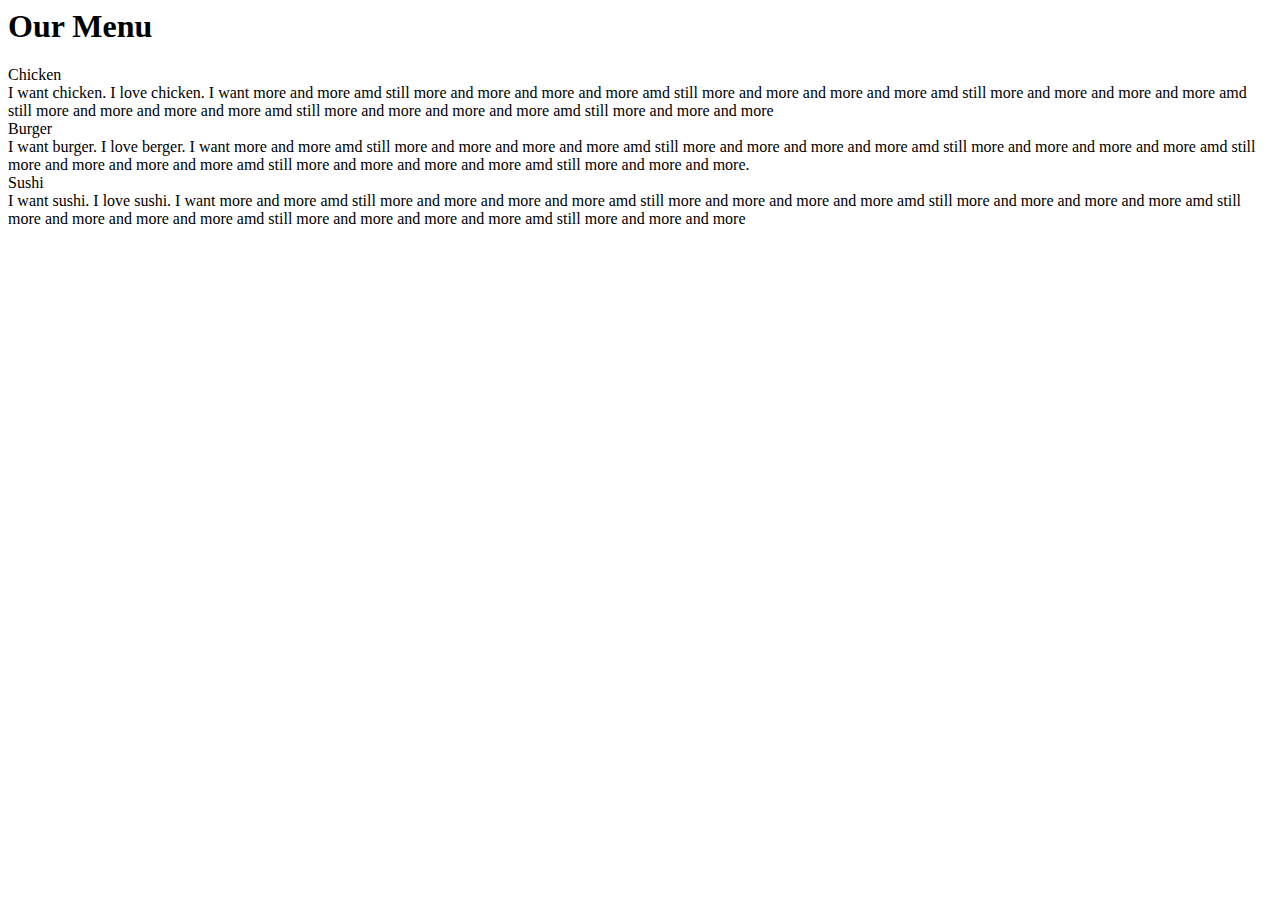
==== index.html @ e44e138f "Update and rename README.md to index.html" ====
<html>
<head>
<link href="mystyle.css" type="text/css" rel="stylesheet">
</head>
<body>
<div id="container">
<h1>Our Menu</h1>
<div class="sm_col_12 m_col_6 lg_col_4"><div id="chicken">Chicken</div><div class="dummy">I want chicken. I love chicken. I want more and more amd still more and more and more and more amd still more and more and more and more amd still more and more and more and more amd still more and more and more and more amd still more and more and more and more amd still more and more and more </div></div>
<div class="sm_col_12 m_col_6 lg_col_4"><div id="burger">Burger</div><div class="dummy">I want burger. I love berger. I want more and more amd still more and more and more and more amd still more and more and more and more amd still more and more and more and more amd still more and more and more and more amd still more and more and more and more amd still more and more and more.</div></div>
<div class="sm_col_12 m_col_12 lg_col_4"><div id="sushi">Sushi</div><div class="dummy">I want sushi. I love sushi. I want more and more amd still more and more and more and more amd still more and more and more and more amd still more and more and more and more amd still more and more and more and more amd still more and more and more and more amd still more and more and more</div></div>
</div>
</body>
</html>
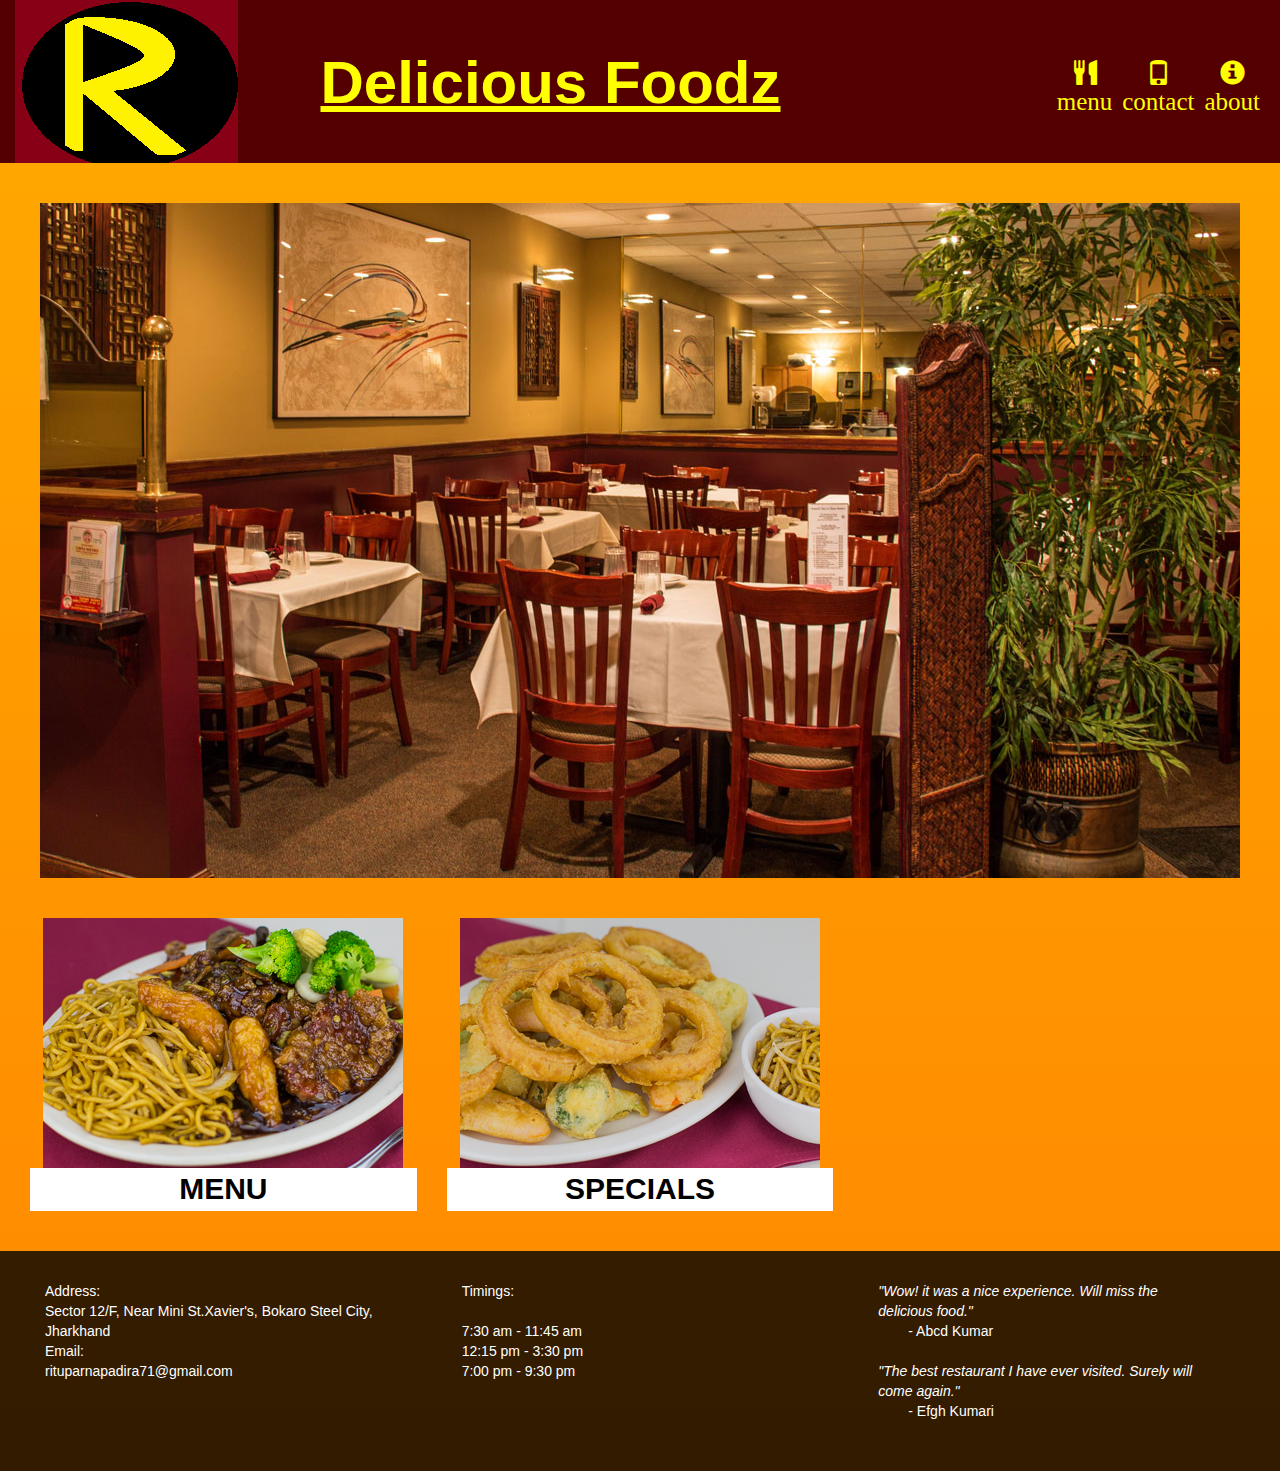
==== commit adc36161: "Rename index.md to index.html" ====
--- a/index.html
+++ b/index.html
@@ -1,13 +1,62 @@
-<html>
-<head>
-<link href="mystyle.css" type="text/css" rel="stylesheet">
-</head>
-<body>
-<div id="container">
-<h1>Our Menu</h1>
-<div class="sm_col_12 m_col_6 lg_col_4"><div id="chicken">Chicken</div><div class="dummy">I want chicken. I love chicken. I want more and more amd still more and more and more and more amd still more and more and more and more amd still more and more and more and more amd still more and more and more and more amd still more and more and more and more amd still more and more and more </div></div>
-<div class="sm_col_12 m_col_6 lg_col_4"><div id="burger">Burger</div><div class="dummy">I want burger. I love berger. I want more and more amd still more and more and more and more amd still more and more and more and more amd still more and more and more and more amd still more and more and more and more amd still more and more and more and more amd still more and more and more.</div></div>
-<div class="sm_col_12 m_col_12 lg_col_4"><div id="sushi">Sushi</div><div class="dummy">I want sushi. I love sushi. I want more and more amd still more and more and more and more amd still more and more and more and more amd still more and more and more and more amd still more and more and more and more amd still more and more and more and more amd still more and more and more</div></div>
-</div>
-</body>
-</html>
+<!doctype html>
+<html>
+	<title>Ritu's Restaurant</title>
+	<head>
+		<meta charset="utf-8">
+		<meta name="viewport" content="width=device-width,initial-scale=1">
+	<link rel="stylesheet" href="mystyle.css">
+	<link rel="stylesheet" href="https://maxcdn.bootstrapcdn.com/bootstrap/3.3.7/css/bootstrap.min.css" integrity="sha384-BVYiiSIFeK1dGmJRAkycuHAHRg32OmUcww7on3RYdg4Va+PmSTsz/K68vbdEjh4u" crossorigin="anonymous">
+	<script type="text/javascript" src="menu.js"></script>
+</head>
+	<body>
+		<div id="header" class="container-fluid">
+			<span class="hidden-md hidden-sm hidden-xs"><img class="logo" src="images/icon.png"></span>
+			<span class="hidden-lg hidden-sm hidden-xs"><img class="logo" src="images/icon-md.png"></span>
+			<span class="hidden-lg hidden-md hidden-xs"><img class="logo" src="images/icon-sm.png"></span>
+			<span class="hidden-lg hidden-md hidden-sm"><img class="logo" src="images/icon-xs.png"></span>
+			<span class="col-lg-6 col-md-6 col-sm-6 col-xs-8 text-center" id="resName">Delicious Foodz</span>
+			<span id="symbols">
+				<a class="glyphicon glyphicon-info-sign hidden-xs" href="#"><br>about</a>
+				<a class="glyphicon glyphicon-phone hidden-xs" href="#"><br>contact</a>
+				<a class="glyphicon glyphicon-cutlery hidden-xs" href="menu.html"><br>menu</a>
+			</span>
+			<div class="hidden-sm hidden-md hidden-lg">
+			<div>
+				<button type="button" id="togg" onclick=btn()>
+					<span>Open</span>
+				</button>
+				<button type="button" id="toggl" onclick=btn_tog()>
+					<span>close</span>
+				</button>
+			</div><br><br>
+			<br>
+			<div id="sm-sym">
+				<div><a class="glyphicon glyphicon-home" href="restaurant.html"> home</a></div>
+				<div><a class="glyphicon glyphicon-cutlery" href="menu.html"> menu</a></div>
+				<div><a class="glyphicon glyphicon-phone" href="#"> contact</a></div>
+				<div><a class="glyphicon glyphicon-info-sign" href="#"> about</a></div>
+			</div>
+		</div>
+		</div>
+		<br><br>
+		<div id="call" class="hidden-md hidden-sm hidden-lg">
+			<a href="tel:810-204-8324"><span class="glyphicon glyphicon-earphone">8102048324</span></a><br>We Deliver
+		</div>
+		<div>
+			<div class="hidden-md hidden-sm hidden-xs text-center"><img src="images/jumbotron-lg.jpg"></div>
+			<div class="hidden-lg hidden-sm hidden-xs text-center"><img src="images/jumbotron-md.jpg"></div>
+			<div class="hidden-lg hidden-md hidden-xs text-center"><img src="images/jumbotron-sm.jpg"></div>
+			<br><br>
+			<div class="container-fluid">
+				<a class="col-lg-4 col-md-6 col-sm-6 text-center" href="menu.html"><img src="images/menu.jpg"><br><div class="main-opt container-fluid">MENU</div></a>
+				<a class="col-lg-4 col-md-6 col-sm-6 text-center" href="special.html"><img src="images/specials-lg.jpg"><br><div class="main-opt container-fluid">SPECIALS</div></a>
+			</div>
+		</div>
+		<br><br>
+		<div id="footer" class="container-fluid">
+			<span class="col-lg-4 col-md-4 col-sm-4 col-xs-12">Address:<br>Sector 12/F, Near Mini St.Xavier's, Bokaro Steel City, Jharkhand<br>Email:<br>rituparnapadira71@gmail.com<br><br><br><br></span>
+			<span class="col-lg-4 col-md-4 col-sm-4 col-xs-12">Timings:<br><br>7:30 am - 11:45 am<br>12:15 pm - 3:30 pm<br>7:00 pm - 9:30 pm<br><br><br><br></span>
+			<span class="col-lg-4 col-md-4 col-sm-4 col-xs-12"><em>"Wow! it was a nice experience. Will miss the delicious food."</em><br><span class="right-float">- Abcd Kumar</span><br><br><em>"The best restaurant I have ever visited. Surely will come again."</em><br><span class="right-float">- Efgh Kumari</span></span>
+		</div>
+	</body>
+</html>
--- a/mystyle.css
+++ b/mystyle.css
@@ -0,0 +1,191 @@
+body{
+	background:linear-gradient(to bottom,#FFAA00,#FF8800);
+}
+/*header*/
+#header{
+background-color:#550000;
+color:yellow;
+font-size: 25px;
+}
+#resName{
+	text-decoration:underline;
+	font-weight: bold;
+	padding-top: 40px;
+}
+.logo{
+	float:left;
+}
+#symbols a{
+	float: right;
+	padding: 60px 5px 10px 5px;
+	color: yellow;
+}
+.glyphicon{
+	text-align: center;
+}
+#focus{
+	display: none;
+}
+#sm-sym{
+	text-align: center;
+	display: none;
+	clear: both;
+}
+#sm-sym div a{
+	clear: both;
+	padding: 10px 0px 10px 0px;
+	color:yellow;
+}
+#togg,#toggl{
+	background-color: yellow;
+	height: 40px;
+	width:70px;
+	color:black; 
+	font-weight: bold;
+	float:right;
+	border: 2px black solid;
+	padding-bottom: 20px;
+	box-sizing: border-box;
+	border-radius: 10px;
+	padding: 0px 10px 0px 10px;
+	font-size: 20px;
+}
+#toggl{
+	display: none;
+}
+#call{
+	text-align: center;
+}
+#call a{
+	background-color: #550000;
+	color:yellow;
+	font-weight: bold;
+	padding: 20px;
+	font-size: 30px;
+	text-align: center;
+}
+/*header ends*/
+
+/*footer*/
+#footer{
+	background-color: rgba(0,0,0,0.8);
+	color: white;
+	clear: both;
+}
+/* main content */
+.main-opt{
+	font-weight: bold;
+	color: black;
+	font-size: 30px;
+	background-color: white;
+}
+/*menu*/
+#menu-main a{
+	padding: 25px 0px 25px 0px;
+	text-align: center;
+}
+#menu-main{
+	text-align: center;
+}
+.menu-cat{
+	font-size: 25px;
+	color: black;
+	font-weight: bolder;
+	text-decoration: none;
+}
+.menu-cat: hover{
+	text-decoration: none !important;
+}
+.menu-head{
+	text-align: center;
+	font-weight: bold;
+}
+.menu-pic{
+	padding-top:30px;
+}
+/*special*/
+#heading{
+	text-align: center;
+	font-size: 35px;
+	font-weight: bold;
+	color: rgba(0,0,0,0.8);
+}
+.chfnt{
+	font-size: 25px !important;
+	text-align: center;
+}
+.sp{
+	font-size: 20px;
+	padding: 20px 10px 10px 10px;
+}
+.rtfl{
+	float: right !important;
+}
+.col-xs-space{
+	width:17%;
+	min-height: 1px;
+}
+.order-btn{
+	color:white;
+	font-weight: bold;
+	background-color: green;
+	border:2px;
+	border-radius: 10%;
+	height: 40px;
+}
+.order-btn:hover{
+	opacity: 0.7;
+}
+.container-pic{
+	position: relative;
+	text-align: center;
+	color: white;
+}
+.price{
+	position: absolute;
+	bottom: 10px;
+	right: 20px;
+	background-color: green;
+	font-size: 20px;
+	padding:0px 5px 0px 5px; 
+}
+.sp-pic{
+	width:100%;
+}
+
+@media (min-width:768px)
+{
+	#header{
+		font-size:40px;
+	}
+	#symbols{
+		font-size: 15px;
+	}
+	#footer span{
+		padding: 30px;
+	}
+}
+@media (min-width:992px)
+{
+	#header{
+		font-size:50px;
+	}
+	#symbols{
+		font-size: 20px;
+	}
+	#footer span{
+		padding: 30px;
+	}
+}
+@media (min-width:1200px)
+{
+	#header{
+		font-size:60px;
+	}
+	#symbols{
+		font-size: 25px;
+	}
+	#footer span{
+		padding: 30px 50px 30px 30px;
+	}
+}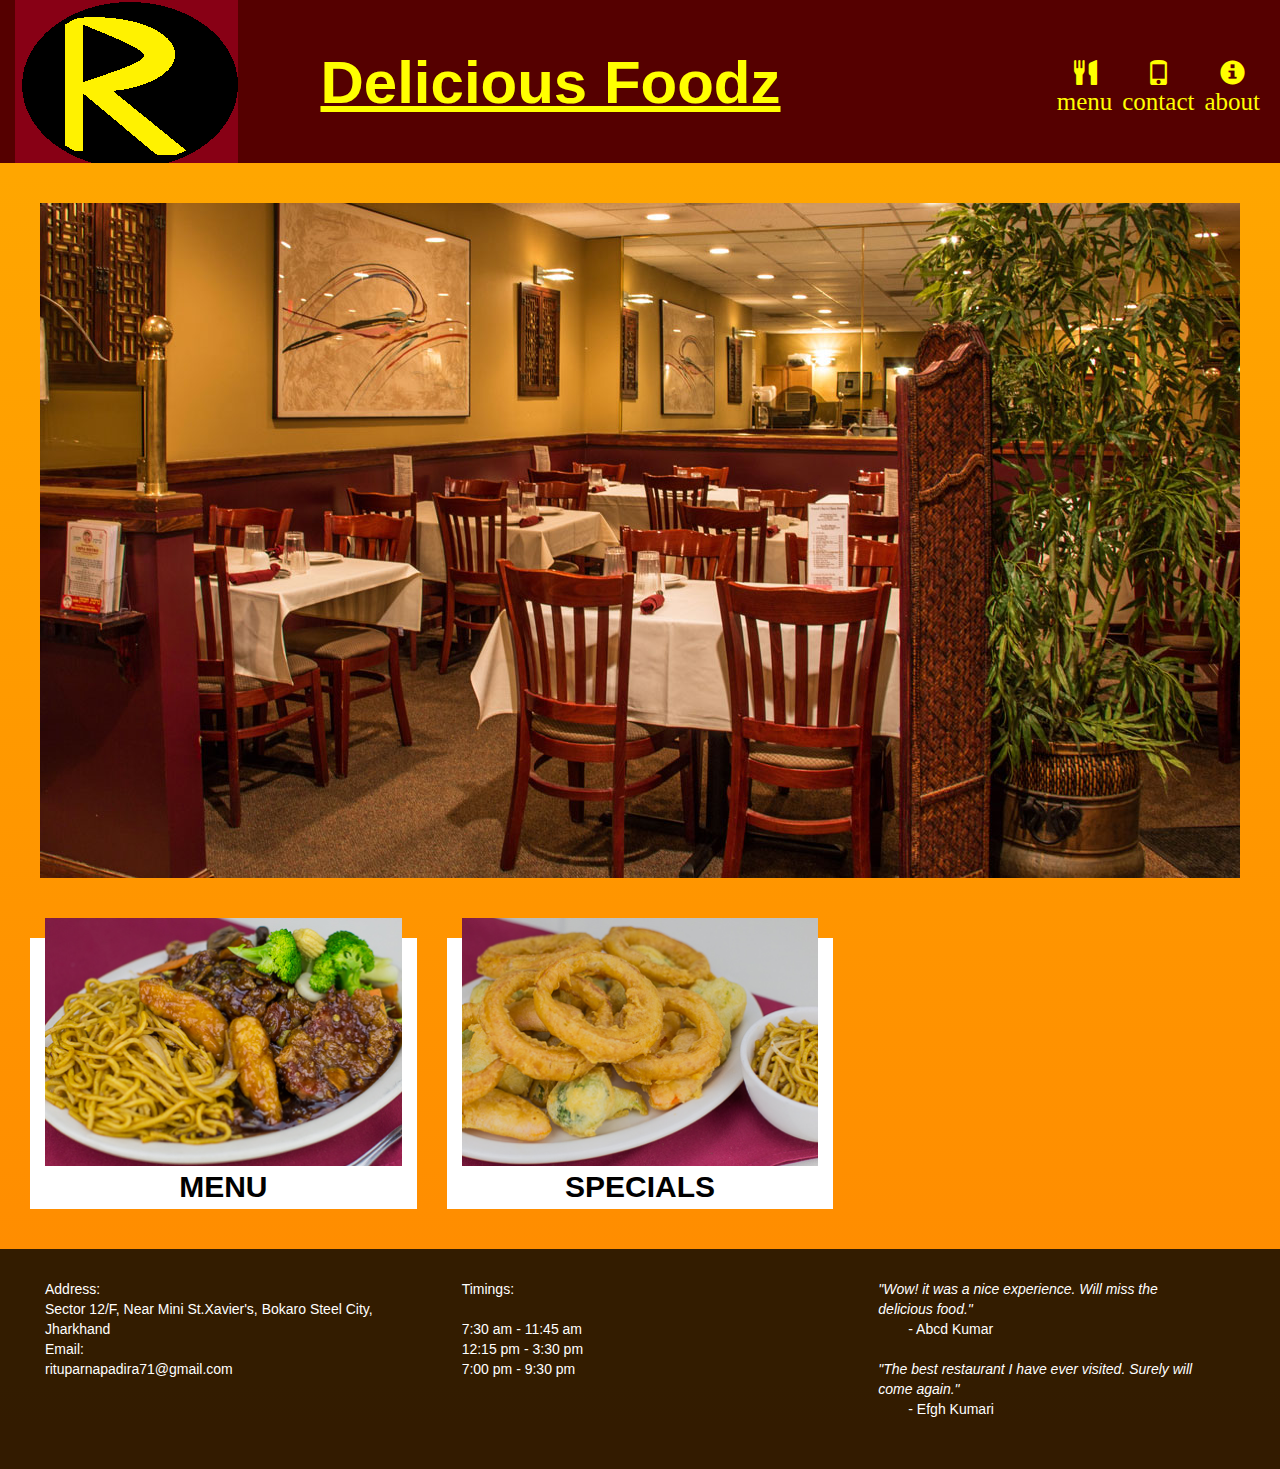
==== commit 32e8e3a2: "Update index.html" ====
--- a/index.html
+++ b/index.html
@@ -47,9 +47,9 @@
 			<div class="hidden-lg hidden-sm hidden-xs text-center"><img src="images/jumbotron-md.jpg"></div>
 			<div class="hidden-lg hidden-md hidden-xs text-center"><img src="images/jumbotron-sm.jpg"></div>
 			<br><br>
-			<div class="container-fluid">
-				<a class="col-lg-4 col-md-6 col-sm-6 text-center" href="menu.html"><img src="images/menu.jpg"><br><div class="main-opt container-fluid">MENU</div></a>
-				<a class="col-lg-4 col-md-6 col-sm-6 text-center" href="special.html"><img src="images/specials-lg.jpg"><br><div class="main-opt container-fluid">SPECIALS</div></a>
+			<div class="container-fluid text-center">
+				<a class="col-lg-4 col-md-6 col-sm-6 text-center" href="menu.html"><img class="col-xs-12" src="images/menu.jpg"><br><div class="main-opt container-fluid">MENU</div></a>
+				<a class="col-lg-4 col-md-6 col-sm-6 text-center" href="special.html"><img class="col-xs-12" src="images/specials-lg.jpg"><br><div class="main-opt container-fluid">SPECIALS</div></a>
 			</div>
 		</div>
 		<br><br>
